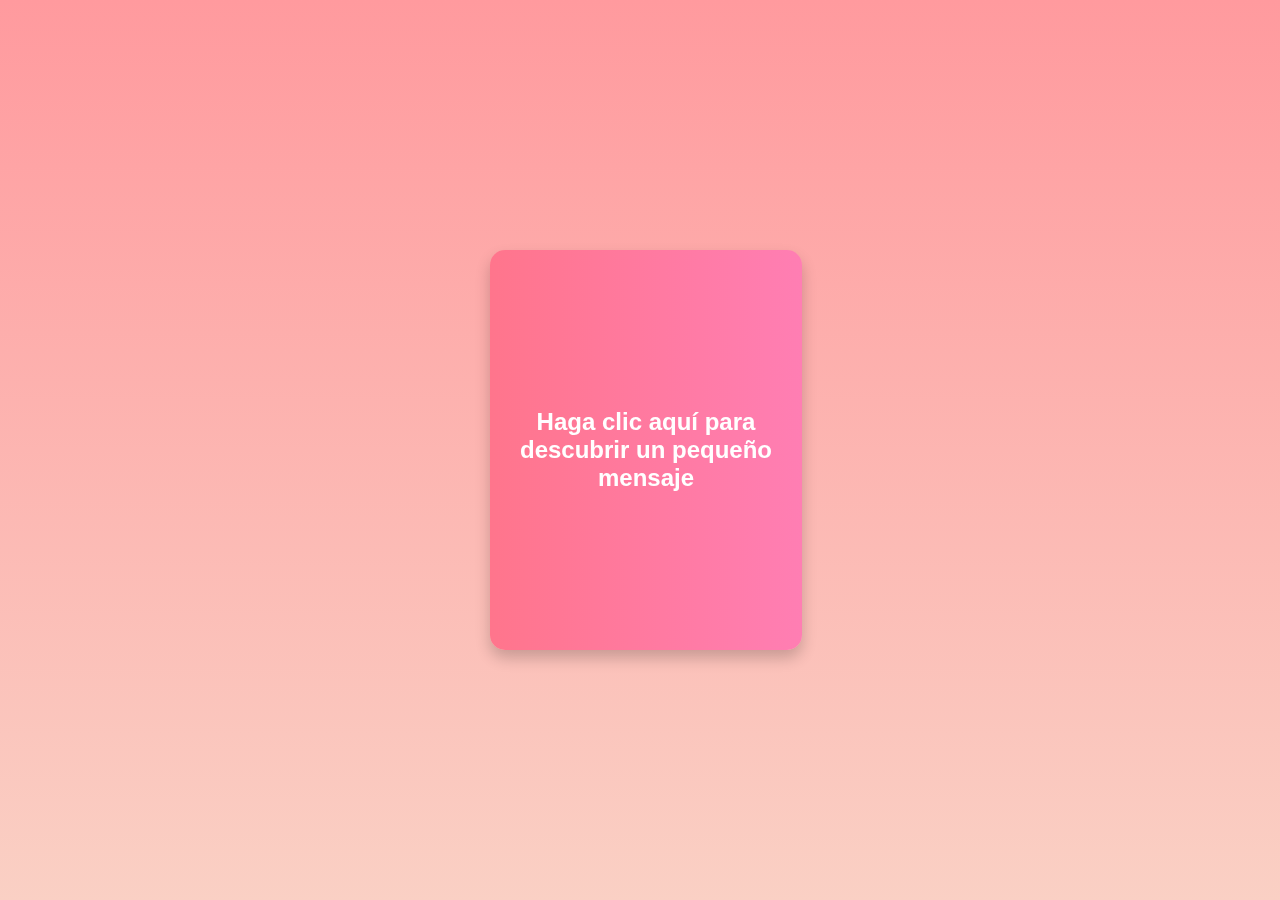
==== index.html @ 7af2749f "first commit" ====
<!DOCTYPE html>
<html lang="es">
<head>
  <meta charset="UTF-8">
  <meta name="viewport" content="width=device-width, initial-scale=1.0">
  <link rel="stylesheet" href="styles.css">
  <title>Carta de San Valentín - Flip Card</title>
</head>
<body>

  <div class="flip-container">
    <div class="flipper">
      <div class="front">
        Haga clic aquí para descubrir un pequeño mensaje
      </div>

      <div class="back">
        <div class="header">Feliz Día del Amor y de la Amistad 💘</div>
        <div class="content">
          <p>Querida Eden,</p>
          <p>No sé mucho sobre ti pero espero pueda conocerte mejor un día de estos. Te escribo esta cartita para desearte un feliz San Valentin y que te la pases de maravilla con aquella personita especial y/o tus seres queridos.</p>
          <p>Espero te hayan gustado tus regalos 🎁</p>
          <div class="hearts">
            <span>💜</span>
            <span>💜</span>
            <span>💜</span>
          </div>
        </div>
        <div class="footer">De tu amigo secreto <b><i>Mike</i></b> 😇</div>
      </div>
    </div>
  </div>

</body>
</html>
---- styles.css ----
body {
  font-family: 'Arial', sans-serif;
  margin: 0;
  padding: 0;
  background: linear-gradient(to bottom, #ff9a9e, #fad0c4);
  display: flex;
  justify-content: center;
  align-items: center;
  height: 100vh;
  text-align: center;
}

.flip-container {
  perspective: 1000px;
  width: 300px;
  height: 400px;
}

.flipper {
  position: relative;
  width: 100%;
  height: 100%;
  transform-style: preserve-3d;
  transition: transform 0.8s;
}

.flip-container:hover .flipper, 
.flip-container:active .flipper {
  transform: rotateY(180deg);
}

.front, .back {
  position: absolute;
  width: 104%;
  height: 100%;
  backface-visibility: hidden;
  border-radius: 15px;
  box-shadow: 0 8px 15px rgba(0, 0, 0, 0.2);
}

/* Lado frontal */
.front {
  background: linear-gradient(to right, #ff758c, #ff7eb3);
  display: flex;
  justify-content: center;
  align-items: center;
  color: white;
  font-size: 1.5rem;
  font-weight: bold;
  cursor: pointer;
}

/* Lado trasero (contenido de la carta) */
.back {
  background: white;
  transform: rotateY(180deg);
  padding: 20px;
  text-align: center;
}

.header {
  background: linear-gradient(to right, #ff758c, #ff7eb3);
  color: white;
  padding: 15px;
  font-size: 1.3rem;
  font-weight: bold;
  border-radius: 10px;
}

.content {
  padding: 10px;
  font-size: 1rem;
  color: #555;
  text-align: justify;
}

.hearts {
  display: flex;
  justify-content: center;
  gap: 10px;
  margin-top: 10px;
}

.hearts span {
  font-size: 1.5rem;
  animation: beat 1s infinite;
}

.hearts span:nth-child(2) {
  animation-delay: 0.3s;
}

.hearts span:nth-child(3) {
  animation-delay: 0.6s;
}

@keyframes beat {
  0%, 100% {
    transform: scale(1);
  }
  50% {
    transform: scale(1.2);
  }
}

.footer {
  background: #ff758c;
  color: white;
  padding: 10px;
  font-size: 1rem;
  border-radius: 10px;
  margin-top: 10px;
}

/* Responsivo */
@media (max-width: 480px) {
  .flip-container {
    width: 90%;
    height: auto;
  }
  .front {
    font-size: 1.2rem;
  }
  .content {
    font-size: 0.9rem;
  }
  .footer {
    font-size: 0.9rem;
    padding: 8px;
  }
}
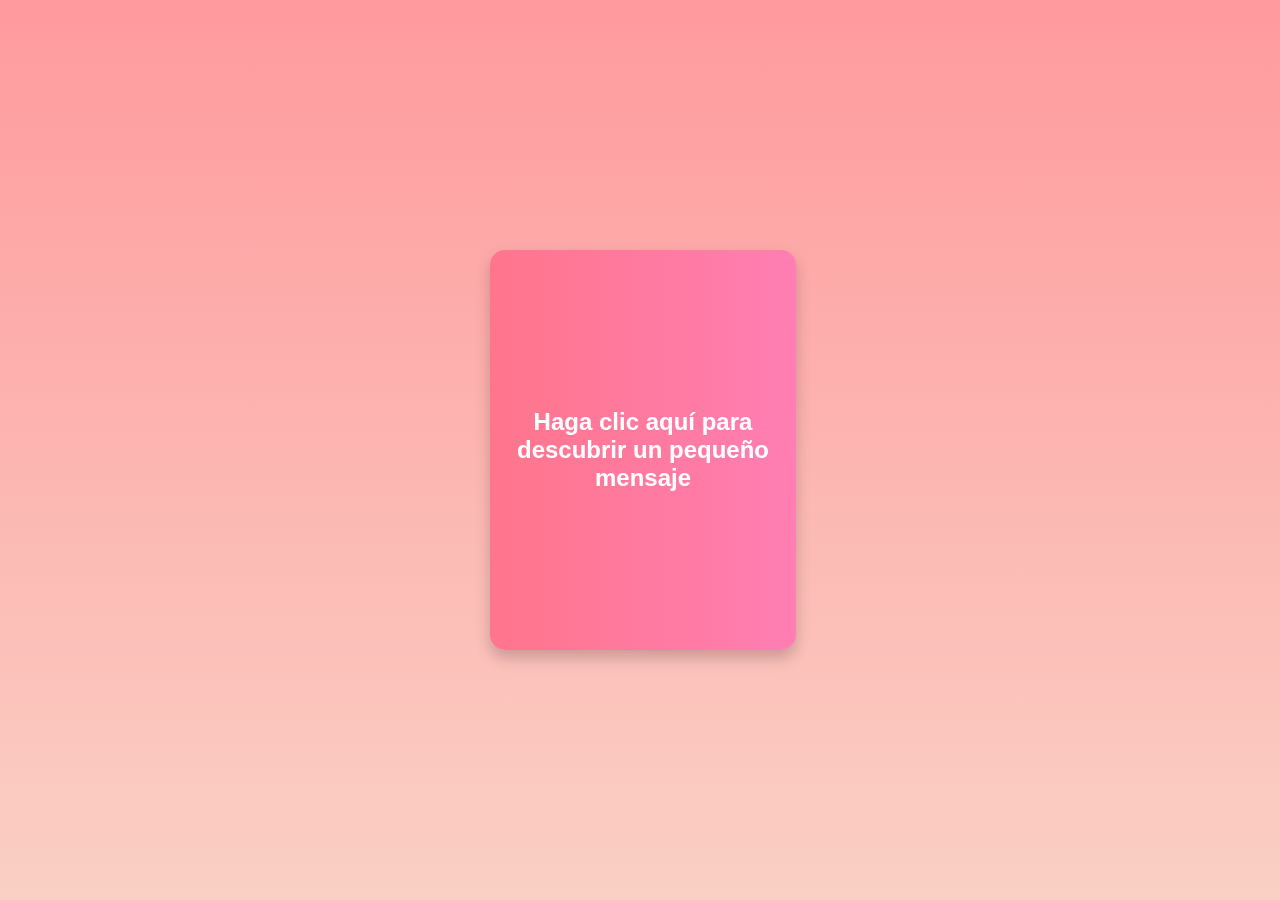
==== commit f4c163af: "fix: Se corregio el diseño responsive" ====
--- a/index.html
+++ b/index.html
@@ -1,13 +1,19 @@
 <!DOCTYPE html>
 <html lang="es">
+
 <head>
   <meta charset="UTF-8">
   <meta name="viewport" content="width=device-width, initial-scale=1.0">
+  <title>Carta de San Valentín - Flip Card</title>
   <link rel="stylesheet" href="styles.css">
-  <title>Carta de San Valentín - Flip Card</title>
+  <script src="https://code.jquery.com/jquery-3.6.4.slim.min.js"
+  integrity="sha256-a2yjHM4jnF9f54xUQakjZGaqYs/V1CYvWpoqZzC2/Bw="
+  crossorigin="anonymous">
+  </script>
+  <script src="main.js"></script>
 </head>
+
 <body>
-
   <div class="flip-container">
     <div class="flipper">
       <div class="front">
@@ -21,15 +27,15 @@
           <p>No sé mucho sobre ti pero espero pueda conocerte mejor un día de estos. Te escribo esta cartita para desearte un feliz San Valentin y que te la pases de maravilla con aquella personita especial y/o tus seres queridos.</p>
           <p>Espero te hayan gustado tus regalos 🎁</p>
           <div class="hearts">
-            <span>💜</span>
-            <span>💜</span>
-            <span>💜</span>
+            <span>🤍</span>
+            <span>🤍</span>
+            <span>🤍</span>
           </div>
         </div>
         <div class="footer">De tu amigo secreto <b><i>Mike</i></b> 😇</div>
       </div>
     </div>
   </div>
+</body>
 
-</body>
 </html>--- a/styles.css
+++ b/styles.css
@@ -1,4 +1,3 @@
-
 body {
   font-family: 'Arial', sans-serif;
   margin: 0;
@@ -25,14 +24,13 @@
   transition: transform 0.8s;
 }
 
-.flip-container:hover .flipper, 
-.flip-container:active .flipper {
+.flipper.is_flipped {
   transform: rotateY(180deg);
 }
 
 .front, .back {
   position: absolute;
-  width: 104%;
+  width: 102%;
   height: 100%;
   backface-visibility: hidden;
   border-radius: 15px;
@@ -57,6 +55,7 @@
   transform: rotateY(180deg);
   padding: 20px;
   text-align: center;
+  cursor: pointer;
 }
 
 .header {
@@ -95,15 +94,6 @@
   animation-delay: 0.6s;
 }
 
-@keyframes beat {
-  0%, 100% {
-    transform: scale(1);
-  }
-  50% {
-    transform: scale(1.2);
-  }
-}
-
 .footer {
   background: #ff758c;
   color: white;
@@ -113,20 +103,11 @@
   margin-top: 10px;
 }
 
-/* Responsivo */
-@media (max-width: 480px) {
-  .flip-container {
-    width: 90%;
-    height: auto;
+@keyframes beat {
+  0%, 100% {
+      transform: scale(1);
   }
-  .front {
-    font-size: 1.2rem;
-  }
-  .content {
-    font-size: 0.9rem;
-  }
-  .footer {
-    font-size: 0.9rem;
-    padding: 8px;
+  50% {
+      transform: scale(1.2);
   }
 }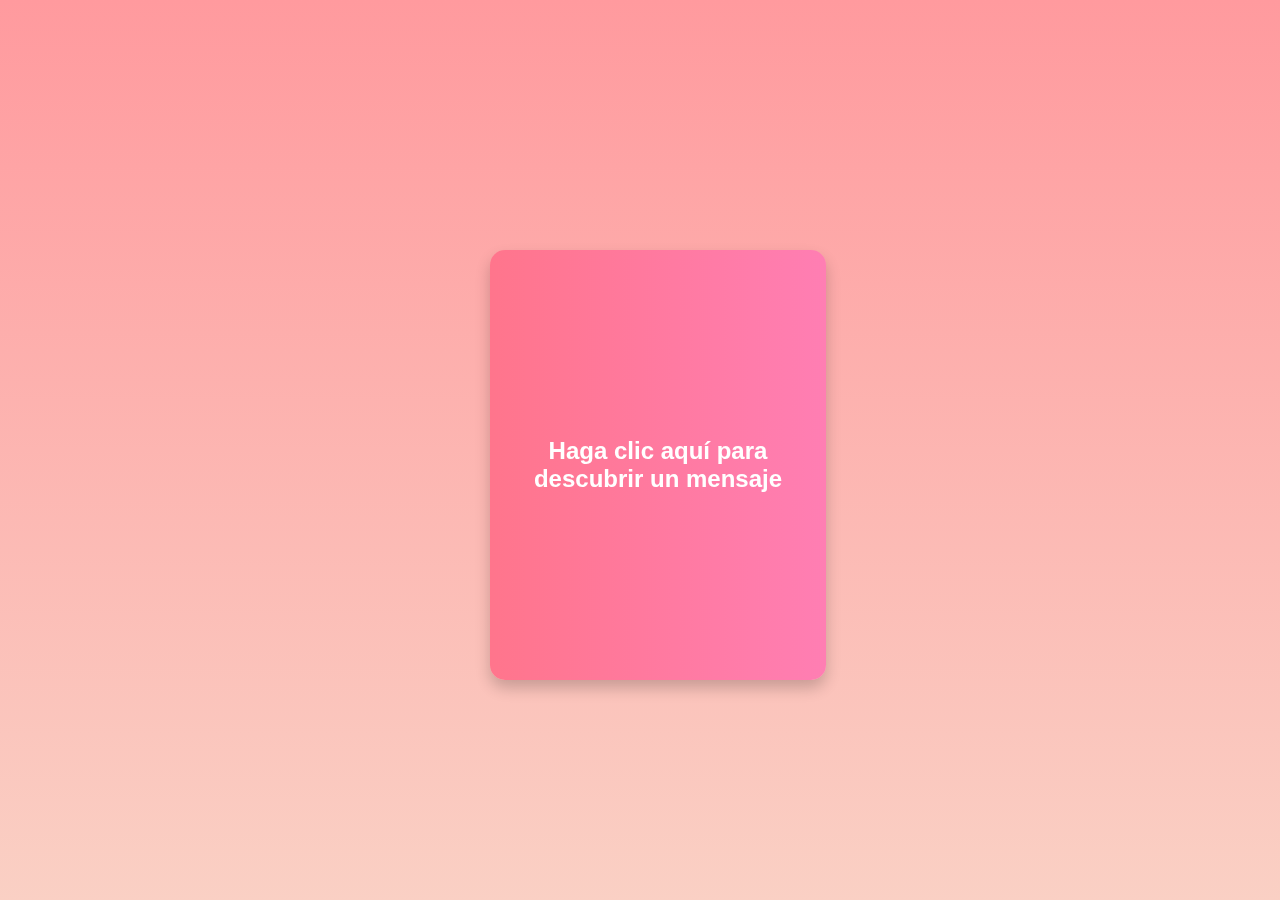
==== commit b6662df9: "fix: Correcion de padding" ====
--- a/index.html
+++ b/index.html
@@ -4,7 +4,7 @@
 <head>
   <meta charset="UTF-8">
   <meta name="viewport" content="width=device-width, initial-scale=1.0">
-  <title>Carta de San Valentín - Flip Card</title>
+  <title>Flip Card</title>
   <link rel="stylesheet" href="styles.css">
   <script src="https://code.jquery.com/jquery-3.6.4.slim.min.js"
   integrity="sha256-a2yjHM4jnF9f54xUQakjZGaqYs/V1CYvWpoqZzC2/Bw="
@@ -17,7 +17,7 @@
   <div class="flip-container">
     <div class="flipper">
       <div class="front">
-        Haga clic aquí para descubrir un pequeño mensaje
+        Haga clic aquí para descubrir un mensaje
       </div>
 
       <div class="back">
@@ -27,9 +27,9 @@
           <p>No sé mucho sobre ti pero espero pueda conocerte mejor un día de estos. Te escribo esta cartita para desearte un feliz San Valentin y que te la pases de maravilla con aquella personita especial y/o tus seres queridos.</p>
           <p>Espero te hayan gustado tus regalos 🎁</p>
           <div class="hearts">
-            <span>🤍</span>
-            <span>🤍</span>
-            <span>🤍</span>
+            <span>💜</span>
+            <span>💜</span>
+            <span>💜</span>
           </div>
         </div>
         <div class="footer">De tu amigo secreto <b><i>Mike</i></b> 😇</div>
--- a/styles.css
+++ b/styles.css
@@ -35,6 +35,7 @@
   backface-visibility: hidden;
   border-radius: 15px;
   box-shadow: 0 8px 15px rgba(0, 0, 0, 0.2);
+  padding: 5%;
 }
 
 /* Lado frontal */
@@ -53,7 +54,6 @@
 .back {
   background: white;
   transform: rotateY(180deg);
-  padding: 20px;
   text-align: center;
   cursor: pointer;
 }
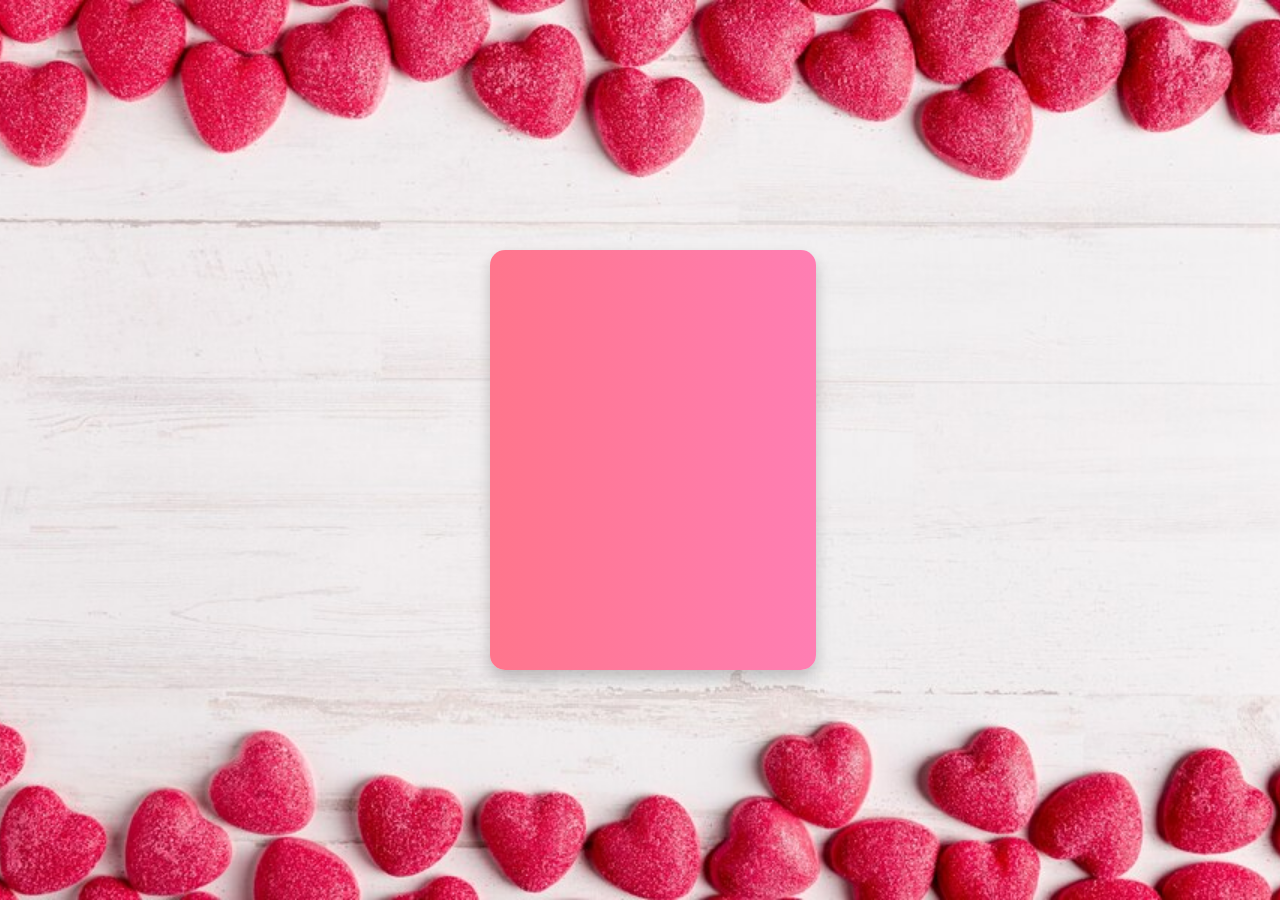
==== commit 78f139fc: "styles: Mejoras en bg,font,padding y responsive" ====
--- a/index.html
+++ b/index.html
@@ -17,7 +17,7 @@
   <div class="flip-container">
     <div class="flipper">
       <div class="front">
-        Haga clic aquí para descubrir un mensaje
+        
       </div>
 
       <div class="back">
--- a/styles.css
+++ b/styles.css
@@ -2,7 +2,11 @@
   font-family: 'Arial', sans-serif;
   margin: 0;
   padding: 0;
-  background: linear-gradient(to bottom, #ff9a9e, #fad0c4);
+  /* background: linear-gradient(to bottom, #ff9a9e, #fad0c4); */
+  background-image: url('./valentinDay5.jpg');
+  background-size: cover;
+  background-position: center;
+  background-repeat: no-repeat;
   display: flex;
   justify-content: center;
   align-items: center;
@@ -35,7 +39,7 @@
   backface-visibility: hidden;
   border-radius: 15px;
   box-shadow: 0 8px 15px rgba(0, 0, 0, 0.2);
-  padding: 5%;
+  padding: 10px;
 }
 
 /* Lado frontal */
@@ -50,7 +54,6 @@
   cursor: pointer;
 }
 
-/* Lado trasero (contenido de la carta) */
 .back {
   background: white;
   transform: rotateY(180deg);
@@ -110,4 +113,28 @@
   50% {
       transform: scale(1.2);
   }
+}
+
+@media (max-width: 768px) {
+
+  .front, .back {
+    width: 100%;
+  }
+
+  .header {
+    /* padding: 15px; */
+    font-size: 1.1rem;
+  }
+
+  .content {
+    /* padding: 10px; */
+    font-size: 0.8rem;
+  }  
+
+  .footer {
+    /* padding: 10px; */
+    font-size: 0.8rem;
+    /* margin-top: 10px; */
+  }
+
 }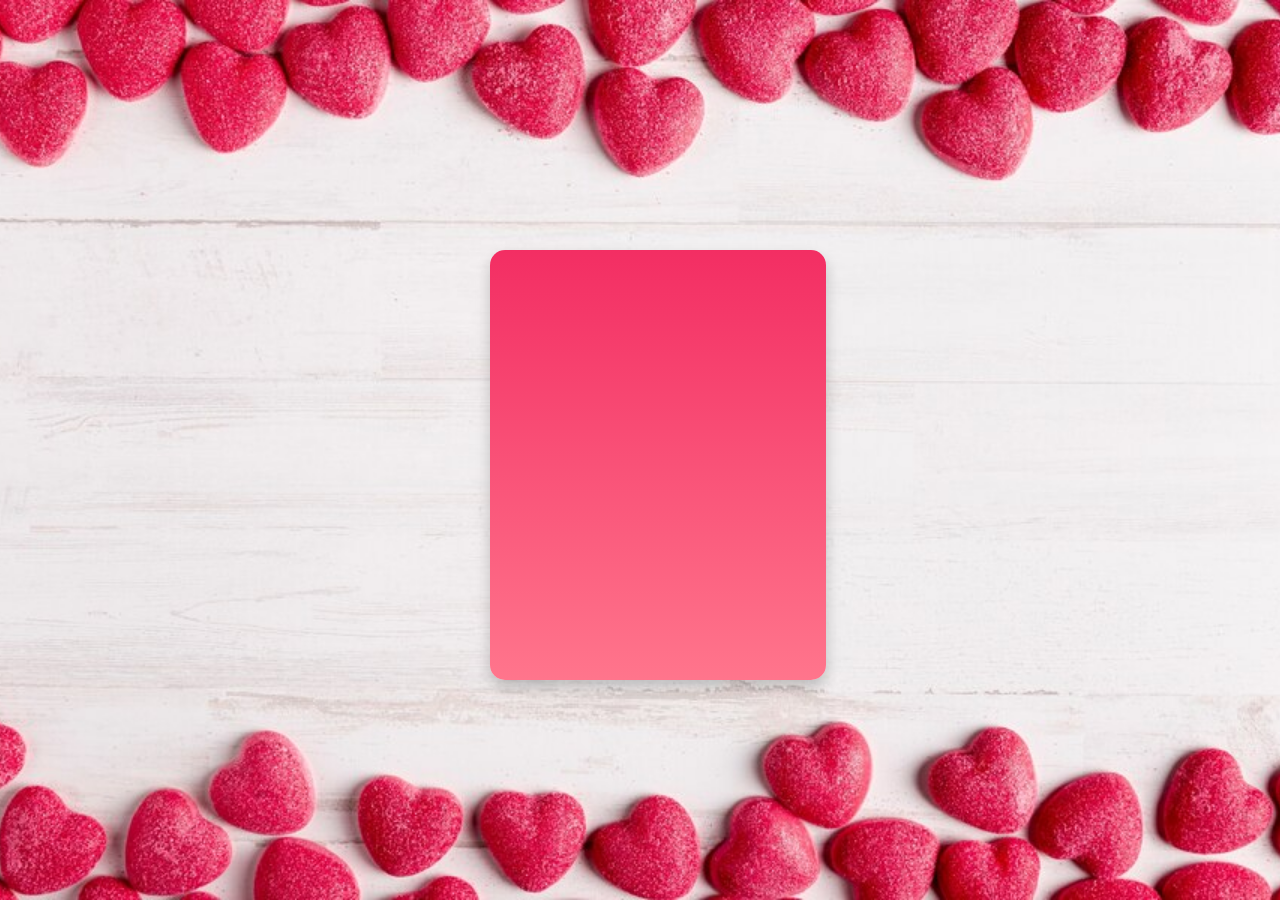
==== commit 72b7f163: "styles: Se agregaron flores y icon" ====
--- a/index.html
+++ b/index.html
@@ -4,8 +4,9 @@
 <head>
   <meta charset="UTF-8">
   <meta name="viewport" content="width=device-width, initial-scale=1.0">
-  <title>Flip Card</title>
+  <title>Carta de San Valentin</title>
   <link rel="stylesheet" href="styles.css">
+  <link rel="icon" type="image/png" href="./carta.png">
   <script src="https://code.jquery.com/jquery-3.6.4.slim.min.js"
   integrity="sha256-a2yjHM4jnF9f54xUQakjZGaqYs/V1CYvWpoqZzC2/Bw="
   crossorigin="anonymous">
@@ -27,9 +28,9 @@
           <p>No sé mucho sobre ti pero espero pueda conocerte mejor un día de estos. Te escribo esta cartita para desearte un feliz San Valentin y que te la pases de maravilla con aquella personita especial y/o tus seres queridos.</p>
           <p>Espero te hayan gustado tus regalos 🎁</p>
           <div class="hearts">
-            <span>💜</span>
-            <span>💜</span>
-            <span>💜</span>
+            <span>🌷</span>
+            <span>🌷</span>
+            <span>🌷</span>
           </div>
         </div>
         <div class="footer">De tu amigo secreto <b><i>Mike</i></b> 😇</div>
--- a/styles.css
+++ b/styles.css
@@ -3,7 +3,7 @@
   margin: 0;
   padding: 0;
   /* background: linear-gradient(to bottom, #ff9a9e, #fad0c4); */
-  background-image: url('./valentinDay5.jpg');
+  background-image: url('./fondo.jpg');
   background-size: cover;
   background-position: center;
   background-repeat: no-repeat;
@@ -39,12 +39,13 @@
   backface-visibility: hidden;
   border-radius: 15px;
   box-shadow: 0 8px 15px rgba(0, 0, 0, 0.2);
-  padding: 10px;
+  /* box-shadow: 0 8px 15px #F32E63; */
+  padding: 15px;
 }
 
-/* Lado frontal */
 .front {
-  background: linear-gradient(to right, #ff758c, #ff7eb3);
+  /* background: linear-gradient(to right, #ff758c, #ff7eb3); */
+  background: linear-gradient(to bottom, #F32E63, #ff758c);
   display: flex;
   justify-content: center;
   align-items: center;
@@ -62,7 +63,8 @@
 }
 
 .header {
-  background: linear-gradient(to right, #ff758c, #ff7eb3);
+  /* background: linear-gradient(to right, #ff758c, #ff7eb3); */
+  background: #F32E63;
   color: white;
   padding: 15px;
   font-size: 1.3rem;
@@ -98,7 +100,8 @@
 }
 
 .footer {
-  background: #ff758c;
+  /* background: #ff758c; */
+  background: #F32E63;  
   color: white;
   padding: 10px;
   font-size: 1rem;
@@ -119,22 +122,19 @@
 
   .front, .back {
     width: 100%;
+    padding: 0;
   }
 
   .header {
-    /* padding: 15px; */
     font-size: 1.1rem;
   }
 
   .content {
-    /* padding: 10px; */
-    font-size: 0.8rem;
+    font-size: 0.83rem;
   }  
 
   .footer {
-    /* padding: 10px; */
-    font-size: 0.8rem;
-    /* margin-top: 10px; */
+    font-size: 1rem;
   }
 
 }